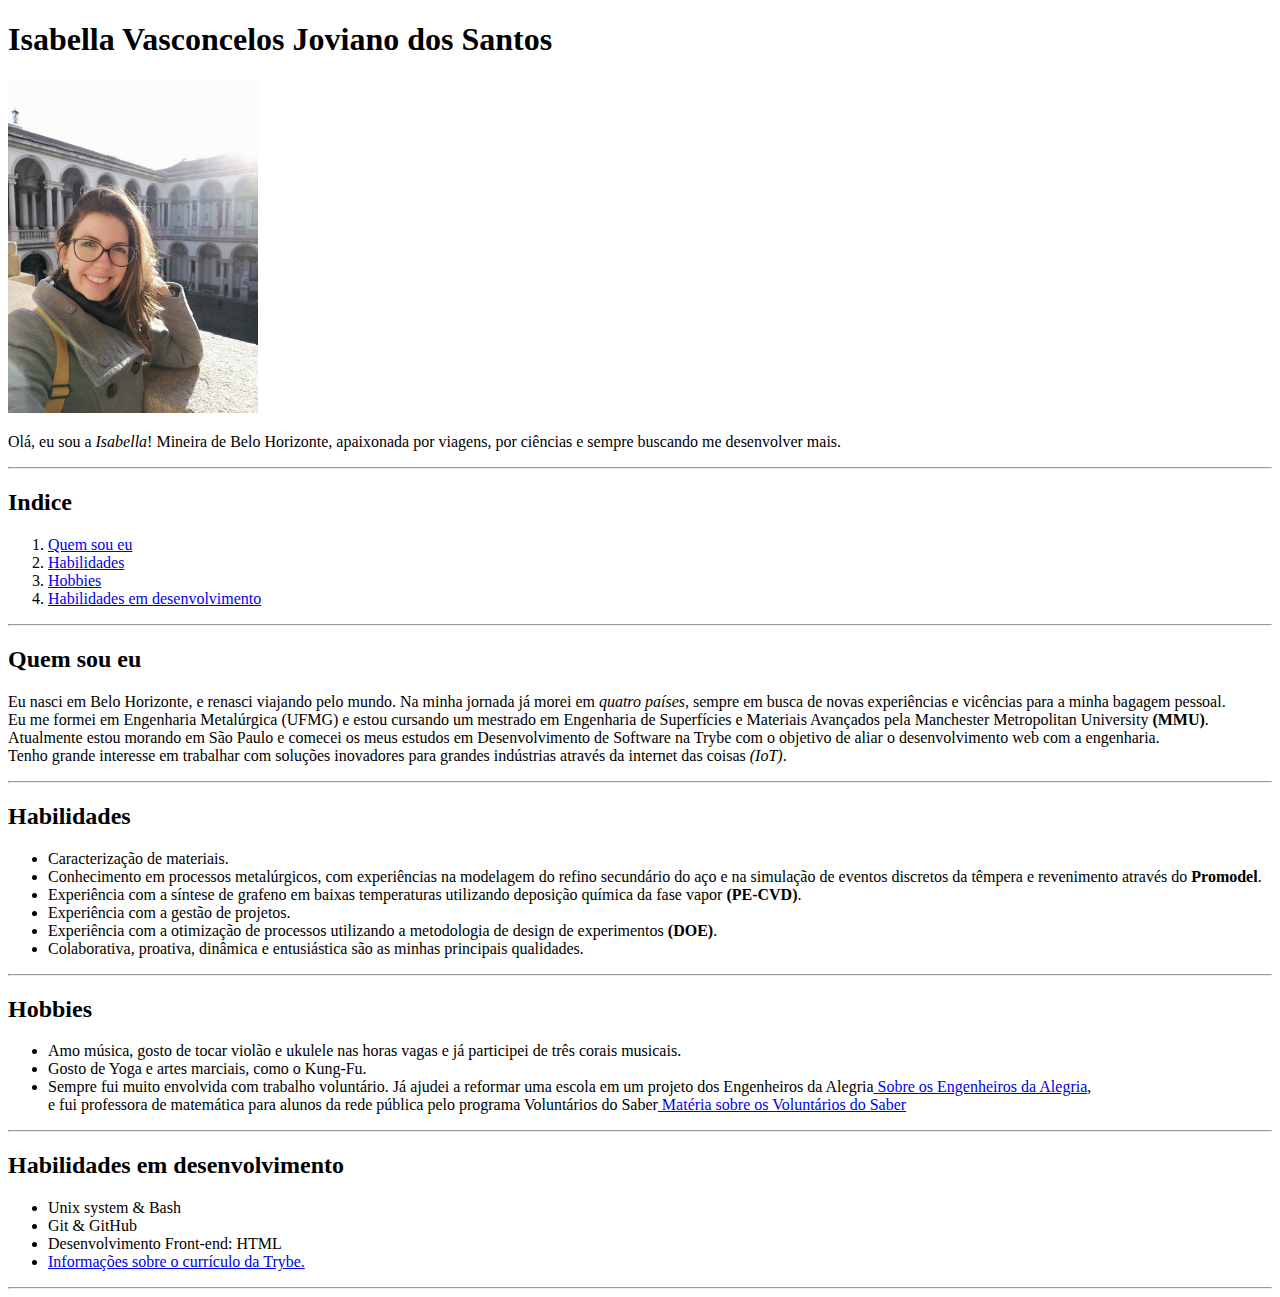
==== aula-3_1/index.html @ 5914be13 "Separando o diretório em aulas" ====
<!DOCTYPE html>
<html>
    <head>
        <meta charset="utf-8">
        <title>Portfolio Web</title>
    </head>

    <body>
        <h1>Isabella Vasconcelos Joviano dos Santos</h1>
        <img src="foto_atual_Isabella.jpg" alt="Foto atualizada da Isabella Santos" width="250px">
        <p>Olá, eu sou a <em>Isabella</em>! Mineira de Belo Horizonte, apaixonada por viagens, por ciências e sempre buscando me desenvolver mais.</p>
        <hr>
        <h2>Indice</h2>
        <ol>
            <li><a href="#informacoes-pessoais">Quem sou eu</a></li>
            <li><a href="#habilidades">Habilidades</a></li>
            <li><a href="#informacoes-adicionais">Hobbies</a></li>
            <li><a href="#habilidades-em-desenvolvimento">Habilidades em desenvolvimento</a></li>
        </ol>
        <hr>
        <h2 id="informacoes-pessoais">Quem sou eu</h2>
            <p>Eu nasci em Belo Horizonte, e renasci viajando pelo mundo. Na minha jornada já morei em <em>quatro países</em>, sempre em busca de novas experiências e vicências para a minha bagagem pessoal.
            <br>Eu me formei em Engenharia Metalúrgica <strog>(UFMG)</strog> e estou cursando um mestrado em Engenharia de Superfícies e Materiais Avançados pela Manchester Metropolitan University <strong>(MMU)</strong>. 
            <br>Atualmente estou morando em São Paulo e comecei os meus estudos em Desenvolvimento de Software na Trybe com o objetivo de aliar o desenvolvimento web com a engenharia. 
            <br>Tenho grande interesse em trabalhar com soluções inovadores para grandes indústrias através da internet das coisas <em>(IoT)</em>.</p>
            <hr>
        <h2 id="habilidades">Habilidades</h2>
        <ul>
            <li>Caracterização de materiais.</li>
            <li>Conhecimento em processos metalúrgicos, com experiências na modelagem do refino secundário do aço e na simulação de eventos discretos da têmpera e revenimento através do <strong>Promodel</strong>.</li>
            <li>Experiência com a síntese de grafeno em baixas temperaturas utilizando deposição química da fase vapor <strong>(PE-CVD)</strong>.</li>
            <li>Experiência com a gestão de projetos.</li>
            <li>Experiência com a otimização de processos utilizando a metodologia de design de experimentos <strong>(DOE)</strong>.</li>
            <li>Colaborativa, proativa, dinâmica e entusiástica são as minhas principais qualidades.</li>
        </ul>
        <hr>
        <h2 id="informacoes-adicionais">Hobbies</h2>
        <ul>
            <li>Amo música, gosto de tocar violão e ukulele nas horas vagas e já participei de três corais musicais.</li>
            <li>Gosto de Yoga e artes marciais, como o Kung-Fu.</li>
            <li>Sempre fui muito envolvida com trabalho voluntário. Já ajudei a reformar uma escola em um projeto dos Engenheiros da Alegria<a target="_blank" href="https://br.linkedin.com/company/engenheiros-da-alegria"> Sobre os Engenheiros da Alegria</a>,<br> e fui professora de matemática para alunos da rede pública pelo programa Voluntários do Saber<a target="_blank" href=https://voluntariadoempresarial.com.br/aprenda-com-o-projeto-voluntarios-do-saber-da-vallourec/> Matéria sobre os Voluntários do Saber</a></li>
        </ul>
        <hr>
        <h2 id="habilidades-em-desenvolvimento">Habilidades em desenvolvimento</h2>
        <ul>
            <li>Unix system & Bash</li>
            <li>Git & GitHub</li>
            <li>Desenvolvimento Front-end: HTML</li>
            <li><a target="_blank" href="https://blog.betrybe.com/wp-content/uploads/2020/06/23-06-20-Programa-de-Formacao-da-Trybe-Turma-de-Setembro-8.pdf">Informações sobre o currículo da Trybe.</a></li>
        </ul>
        <hr>

    </body>

</html>
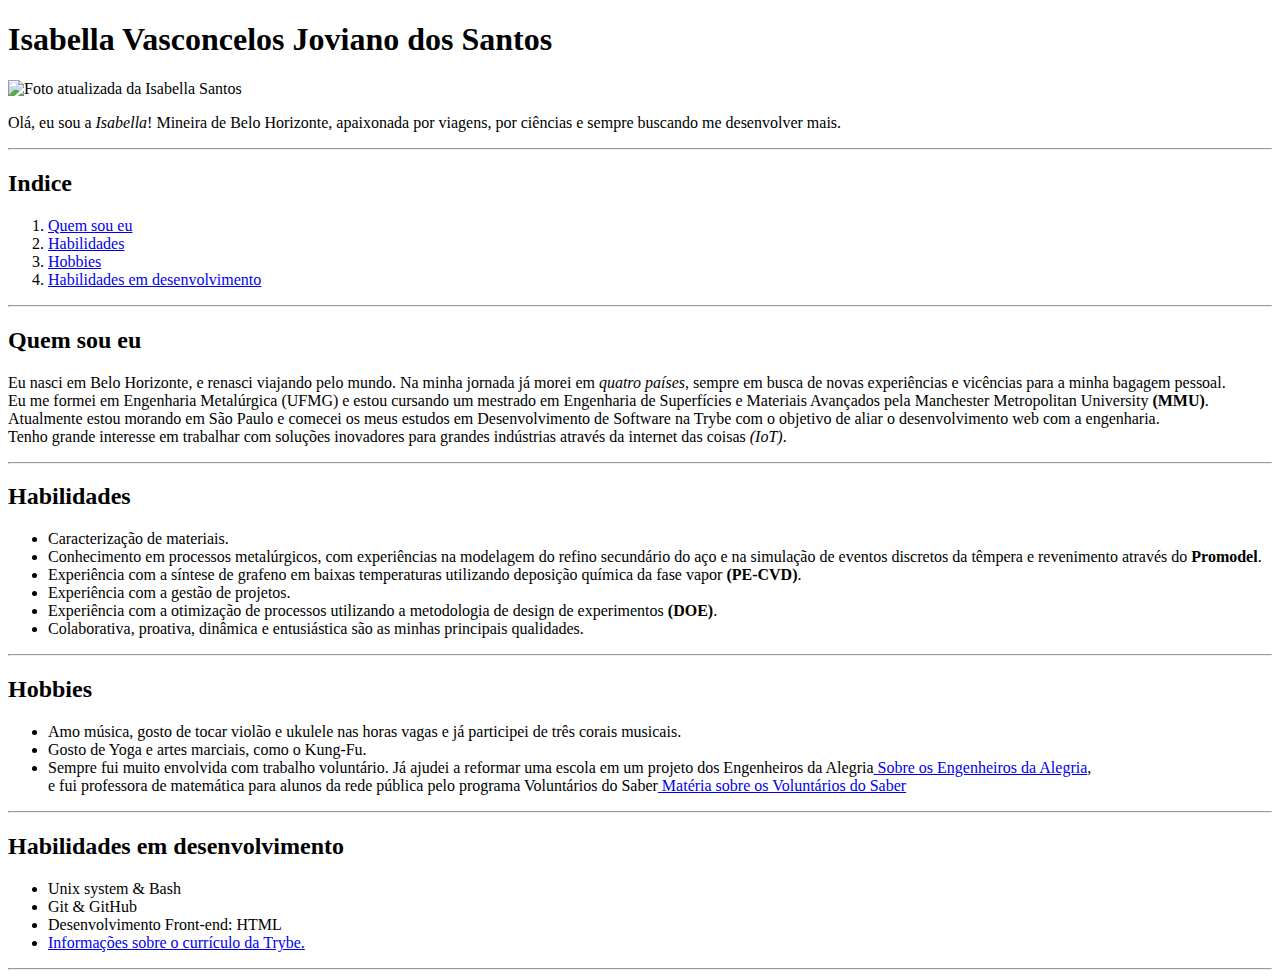
==== commit fa56fb15: "Atualizando a foto do portólio" ====
--- a/aula-3_1/index.html
+++ b/aula-3_1/index.html
@@ -7,7 +7,7 @@
 
     <body>
         <h1>Isabella Vasconcelos Joviano dos Santos</h1>
-        <img src="foto_atual_Isabella.jpg" alt="Foto atualizada da Isabella Santos" width="250px">
+        <img src="https://www.facebook.com/photo.php?fbid=1950466088363436&set=a.102015343208529&type=3&theater" alt="Foto atualizada da Isabella Santos" width="250px">
         <p>Olá, eu sou a <em>Isabella</em>! Mineira de Belo Horizonte, apaixonada por viagens, por ciências e sempre buscando me desenvolver mais.</p>
         <hr>
         <h2>Indice</h2>
